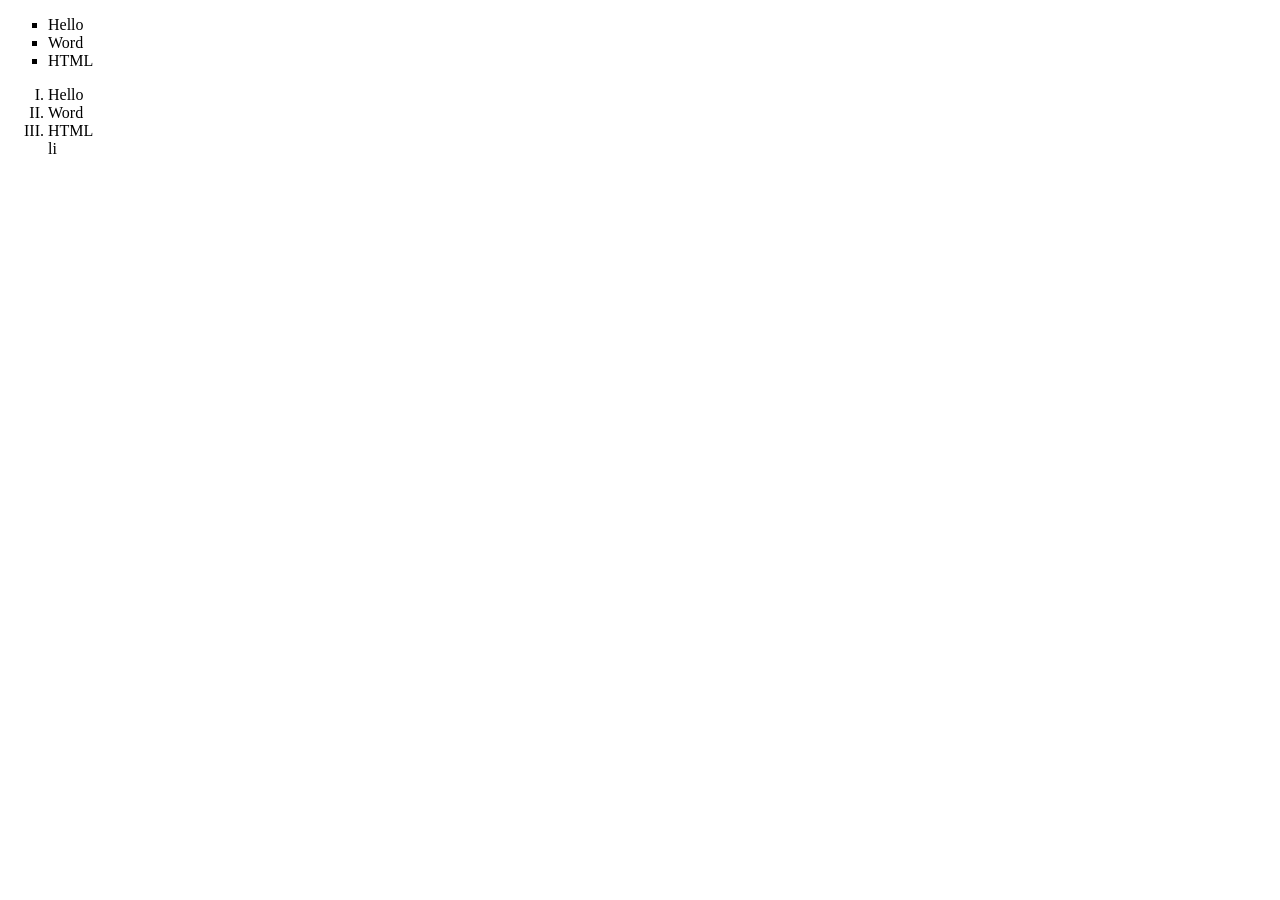
==== index.html @ b53c75ba "Update index.html with add li" ====
<!DOCTYPE html>
<html lang="en">
<head>
    <meta charset="UTF-8">
    <meta name="viewport" content="width=device-width, initial-scale=1.0">
    <title>Page Title</title>
</head>
<body>
    <ul style="list-style-type: square;">
        <li>Hello</li>
        <li>Word</li>
        <li>HTML</li>
    </ul>
    <ol type="I">
        <li>Hello</li>
        <li>Word</li>
        <li>HTML</li>li
    </ol>
</body>
</html>
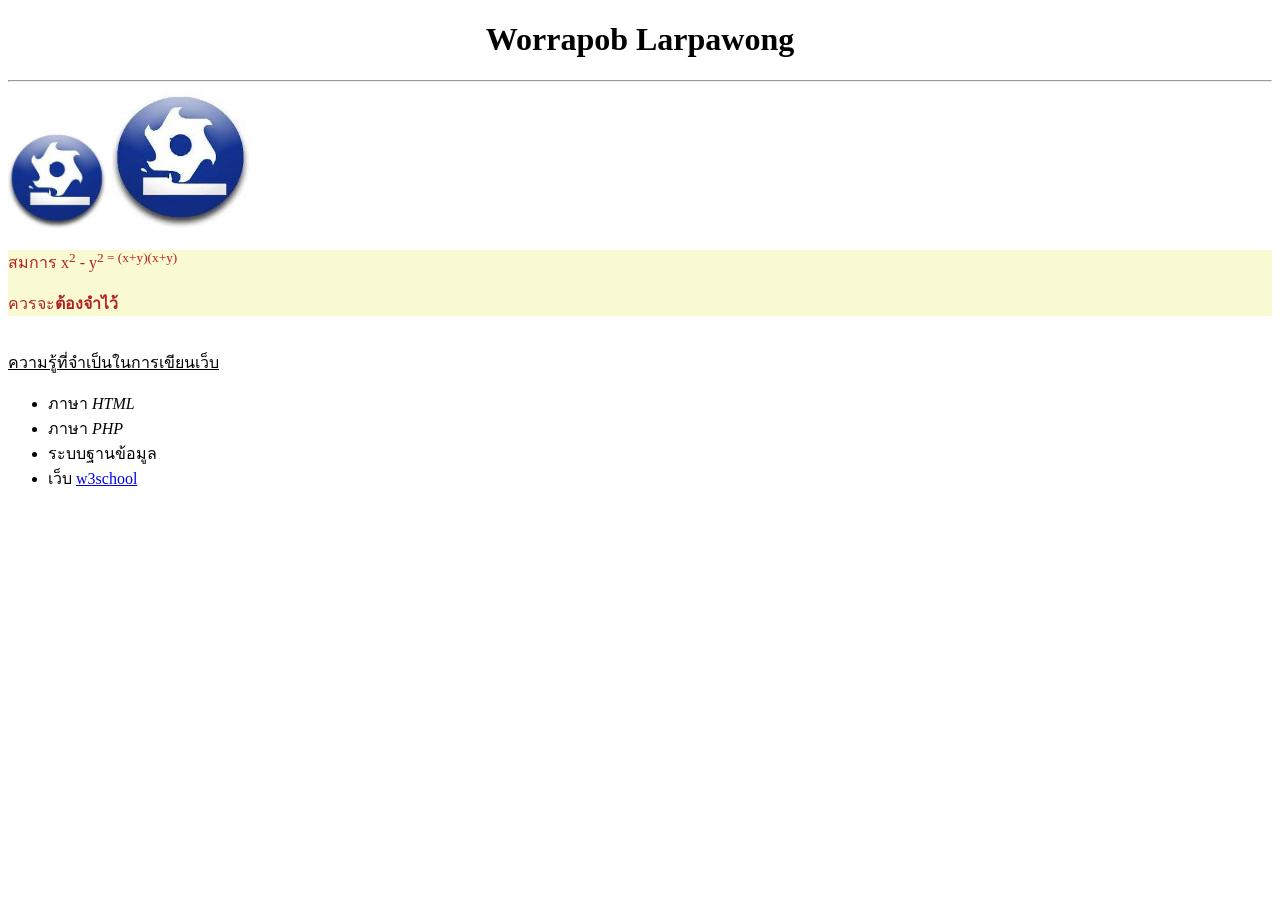
==== commit 0c08d7ed: "Homework2 Homework2" ====
--- a/index.html
+++ b/index.html
@@ -3,18 +3,23 @@
 <head>
     <meta charset="UTF-8">
     <meta name="viewport" content="width=device-width, initial-scale=1.0">
-    <title>Page Title</title>
+    <title>HomeWork2</title>
 </head>
 <body>
-    <ul style="list-style-type: square;">
-        <li>Hello</li>
-        <li>Word</li>
-        <li>HTML</li>
+    <h1 style="text-align: center;">Worrapob Larpawong</h1><hr>
+    <img style="width: 100px; height: 100px;" src="[data-uri]" alt="cit-logo">
+    <a href="http://google.co.th" target="_blank" rel="noopener noreferrer"><img style="width: 140px; height: 140px;" src="[data-uri]" alt="cit-logo"></a>
+    <br>
+    <div style="background-color: lightgoldenrodyellow; color: firebrick;">
+        <p>สมการ x<sup>2</sup> - y<sup>2 = (x+y)(x+y) </sup></p>
+        <p>ควรจะ<b>ต้องจำไว้</b></p>
+    </div><br>
+    <ins>ความรู้ที่จำเป็นในการเขียนเว็บ</ins>
+    <ul>
+        <li>ภาษา <i>HTML</i></li>
+        <li>ภาษา <i>PHP</i></li>
+        <li>ระบบฐานข้อมูล</li>
+        <li>เว็บ <a href="https://www.w3schools.com" target="_blank" rel="noopener noopener">w3school</a></li>
     </ul>
-    <ol type="I">
-        <li>Hello</li>
-        <li>Word</li>
-        <li>HTML</li>li
-    </ol>
 </body>
-</html>
+</html>
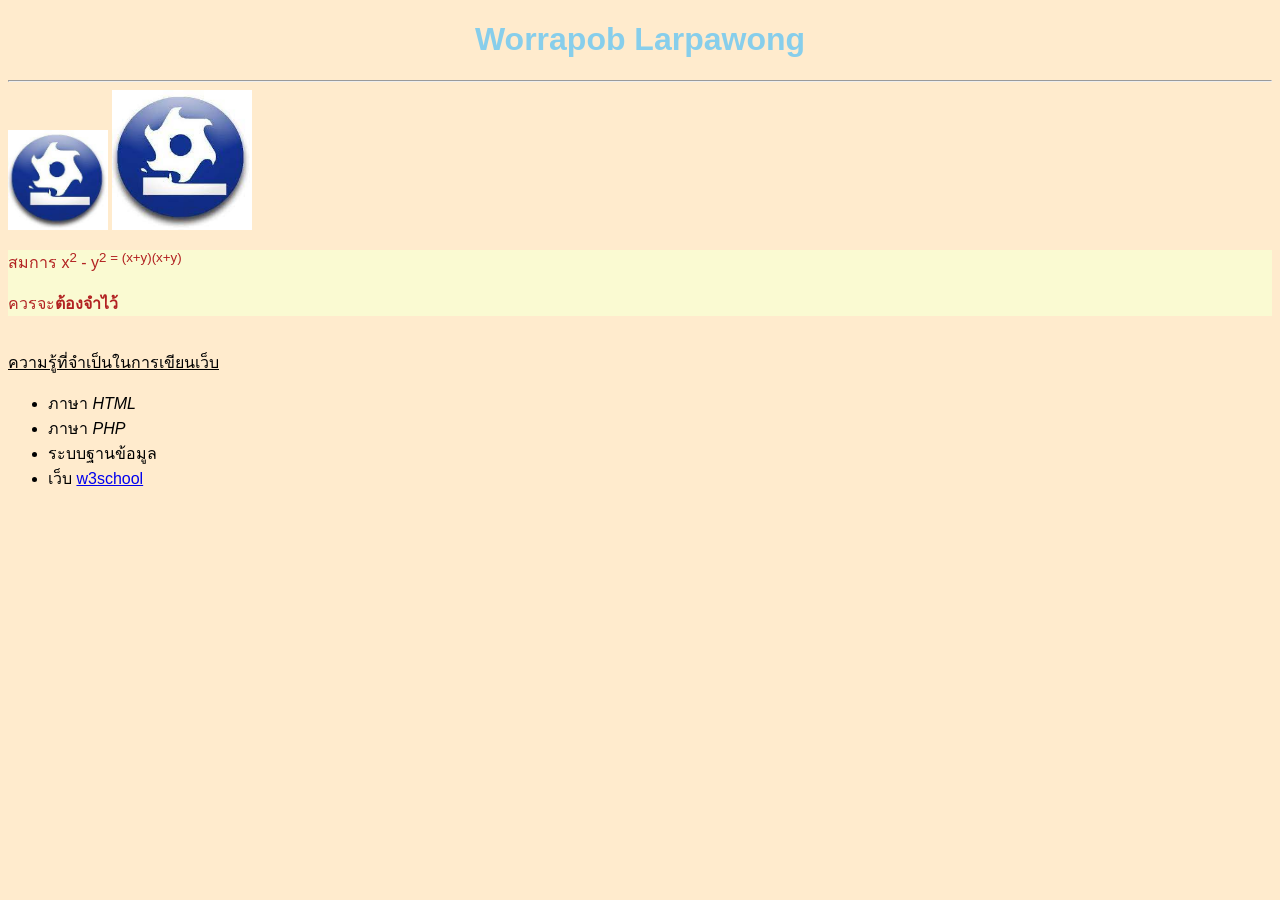
==== commit 88c14a5e: "Update index.html add css internal Update index.html add css internal" ====
--- a/index.html
+++ b/index.html
@@ -5,6 +5,15 @@
     <meta name="viewport" content="width=device-width, initial-scale=1.0">
     <title>HomeWork2</title>
 </head>
+<style>
+    body{
+        font-family: sans-serif;
+        background-color: blanchedalmond;
+    }
+    h1{
+        color: skyblue;
+    }
+</style>
 <body>
     <h1 style="text-align: center;">Worrapob Larpawong</h1><hr>
     <img style="width: 100px; height: 100px;" src="[data-uri]" alt="cit-logo">
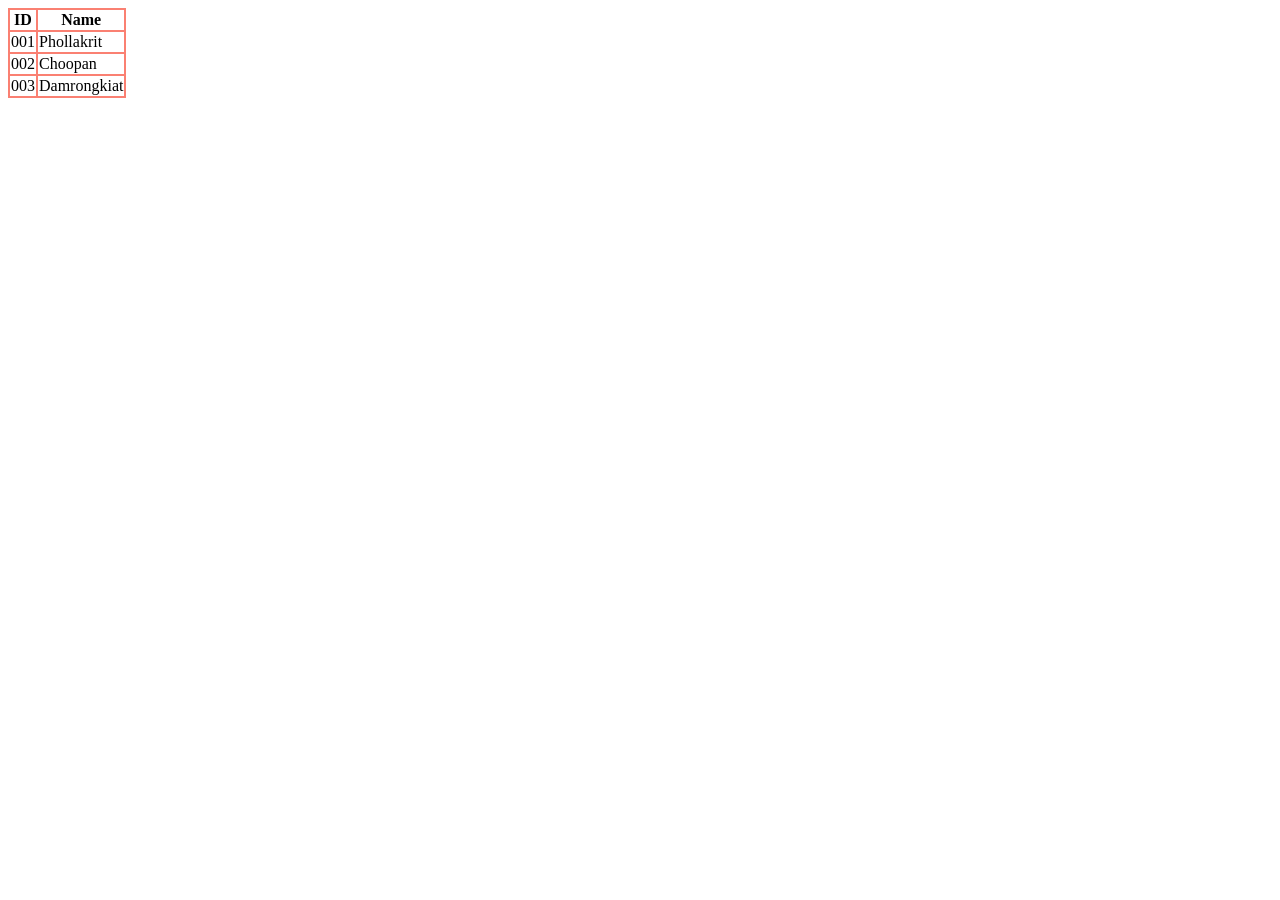
==== commit 3ffcd5dc: "Update undex.html with table Update undex.html with table" ====
--- a/index.html
+++ b/index.html
@@ -3,32 +3,32 @@
 <head>
     <meta charset="UTF-8">
     <meta name="viewport" content="width=device-width, initial-scale=1.0">
-    <title>HomeWork2</title>
+    <title>Homework</title>
+    <style>
+        table,th,td{
+            border: 2px solid salmon;
+            border-collapse: collapse;
+        }
+    </style>
 </head>
-<style>
-    body{
-        font-family: sans-serif;
-        background-color: blanchedalmond;
-    }
-    h1{
-        color: skyblue;
-    }
-</style>
 <body>
-    <h1 style="text-align: center;">Worrapob Larpawong</h1><hr>
-    <img style="width: 100px; height: 100px;" src="[data-uri]" alt="cit-logo">
-    <a href="http://google.co.th" target="_blank" rel="noopener noreferrer"><img style="width: 140px; height: 140px;" src="[data-uri]" alt="cit-logo"></a>
-    <br>
-    <div style="background-color: lightgoldenrodyellow; color: firebrick;">
-        <p>สมการ x<sup>2</sup> - y<sup>2 = (x+y)(x+y) </sup></p>
-        <p>ควรจะ<b>ต้องจำไว้</b></p>
-    </div><br>
-    <ins>ความรู้ที่จำเป็นในการเขียนเว็บ</ins>
-    <ul>
-        <li>ภาษา <i>HTML</i></li>
-        <li>ภาษา <i>PHP</i></li>
-        <li>ระบบฐานข้อมูล</li>
-        <li>เว็บ <a href="https://www.w3schools.com" target="_blank" rel="noopener noopener">w3school</a></li>
-    </ul>
+    <table>
+        <tr>
+            <th>ID</th>
+            <th>Name</th>
+        </tr>
+        <tr>
+            <td>001</td>
+            <td>Phollakrit</td>
+        </tr>
+        <tr>
+            <td>002</td>
+            <td>Choopan</td>
+        </tr>
+        <tr>
+            <td>003</td>
+            <td>Damrongkiat</td>
+        </tr>
+    </table>
 </body>
 </html>
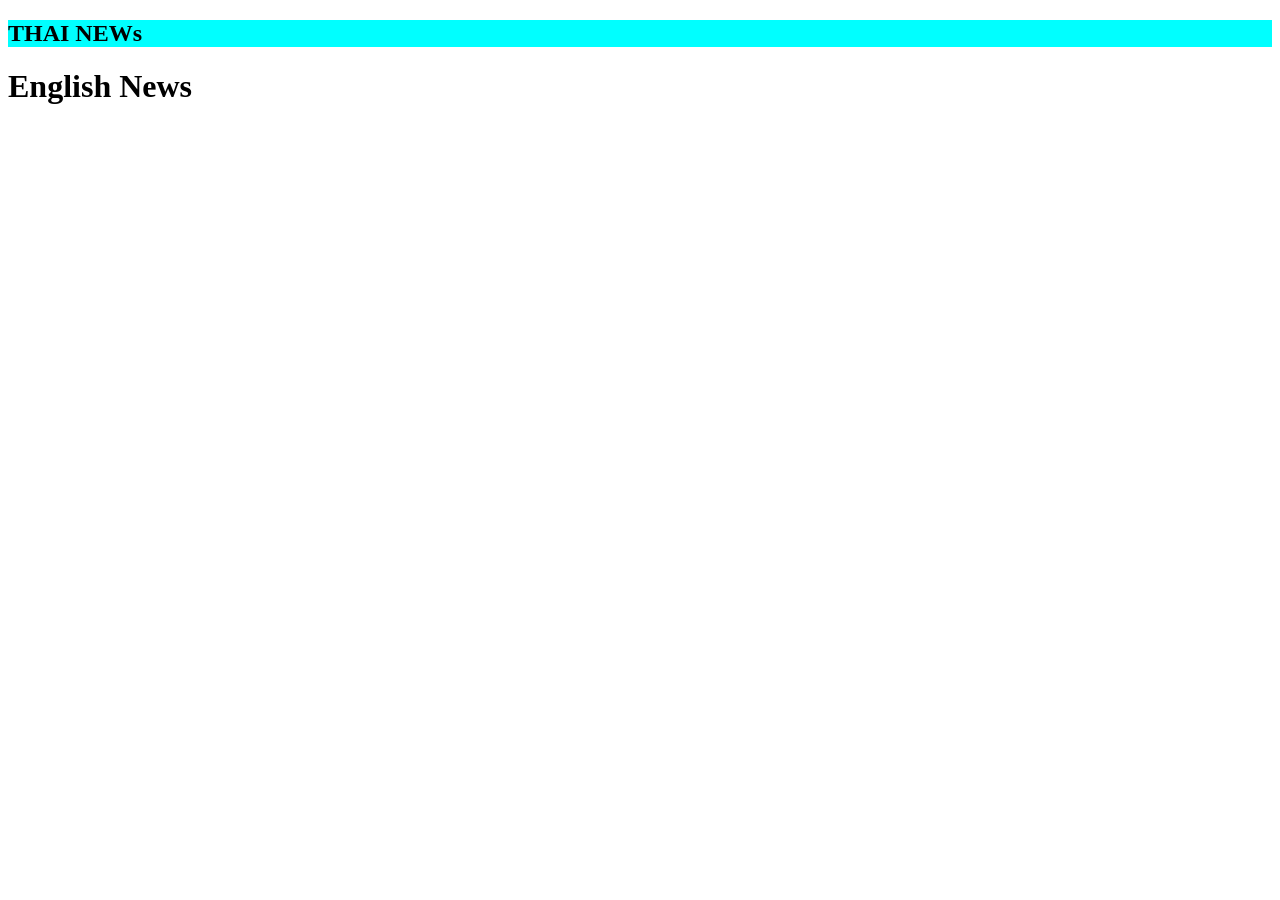
==== commit dc8f3362: "Update index.html Attribute selector Update index.html Attribute selector" ====
--- a/index.html
+++ b/index.html
@@ -5,30 +5,13 @@
     <meta name="viewport" content="width=device-width, initial-scale=1.0">
     <title>Homework</title>
     <style>
-        table,th,td{
-            border: 2px solid salmon;
-            border-collapse: collapse;
+        h2[title~="Thai"]{
+            background-color: aqua;
         }
     </style>
 </head>
 <body>
-    <table>
-        <tr>
-            <th>ID</th>
-            <th>Name</th>
-        </tr>
-        <tr>
-            <td>001</td>
-            <td>Phollakrit</td>
-        </tr>
-        <tr>
-            <td>002</td>
-            <td>Choopan</td>
-        </tr>
-        <tr>
-            <td>003</td>
-            <td>Damrongkiat</td>
-        </tr>
-    </table>
+    <h2 title="Thai News">THAI NEWs</h2>
+    <h1 title="Thai News">English News</h1>
 </body>
 </html>
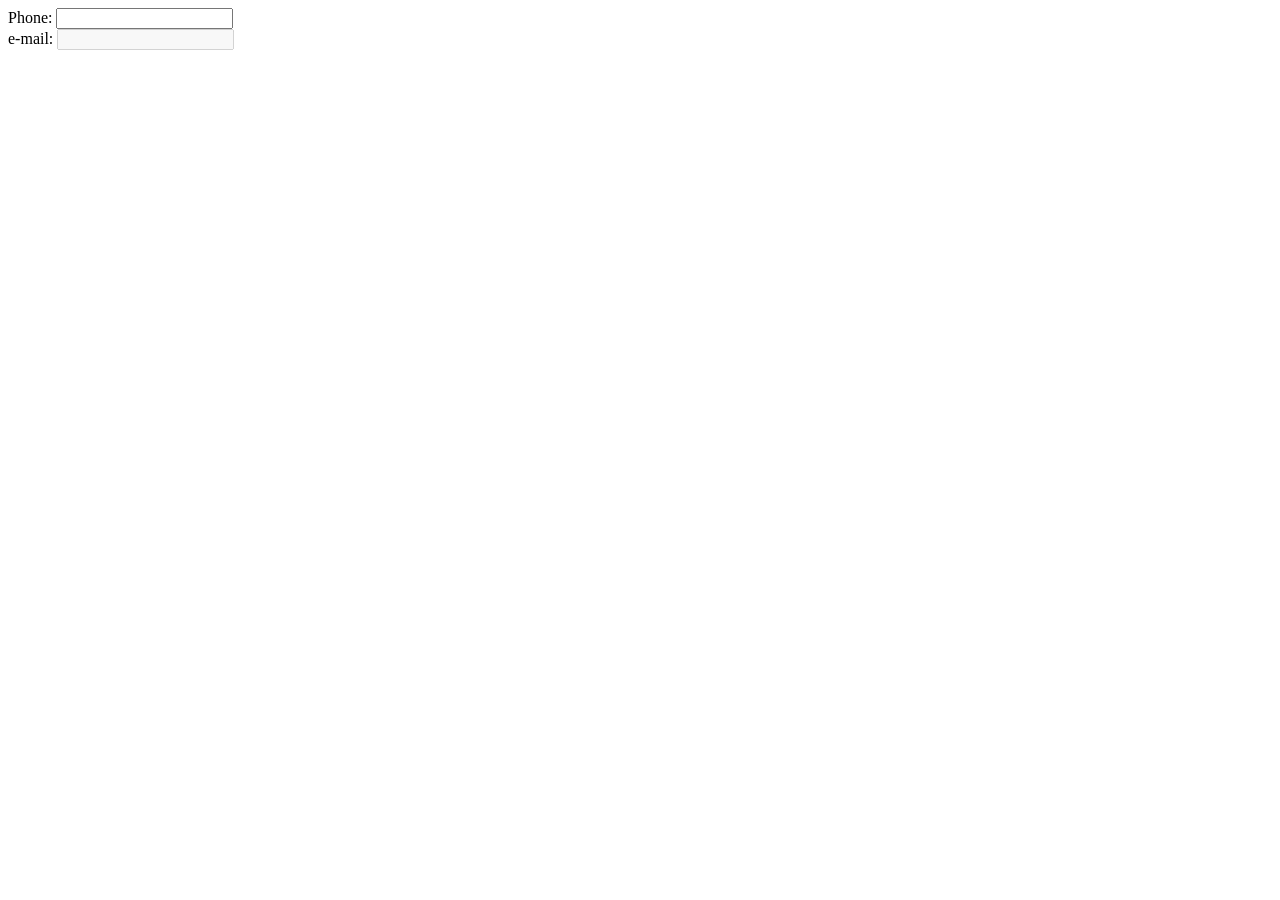
==== commit 7f247ffc: "Update index.html with focus Update index.html with focus" ====
--- a/index.html
+++ b/index.html
@@ -5,13 +5,15 @@
     <meta name="viewport" content="width=device-width, initial-scale=1.0">
     <title>Homework</title>
     <style>
-        h2[title~="Thai"]{
-            background-color: aqua;
+        input:focus{
+            background-color: #f2f2f2;
         }
     </style>
 </head>
 <body>
-    <h2 title="Thai News">THAI NEWs</h2>
-    <h1 title="Thai News">English News</h1>
+    <form>
+        Phone: <input type="tel"><br>
+        e-mail: <input type="email" disabled>
+    </form>
 </body>
 </html>
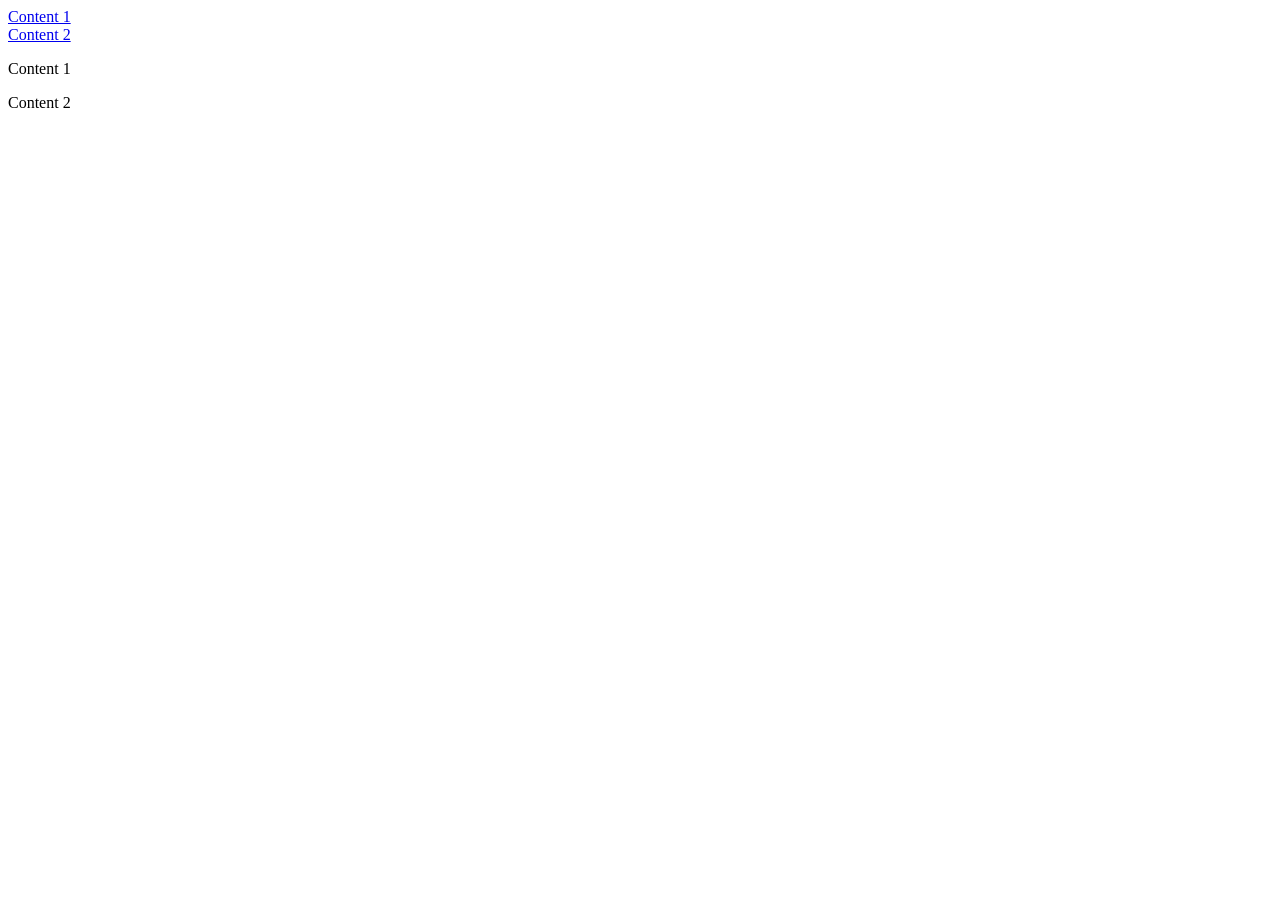
==== commit 8bb5e9d8: "Update index.html target Update index.html target" ====
--- a/index.html
+++ b/index.html
@@ -5,15 +5,16 @@
     <meta name="viewport" content="width=device-width, initial-scale=1.0">
     <title>Homework</title>
     <style>
-        input:focus{
-            background-color: #f2f2f2;
+        :target{
+            border: 2px solid green;
+            background-color: yellow;
         }
     </style>
 </head>
 <body>
-    <form>
-        Phone: <input type="tel"><br>
-        e-mail: <input type="email" disabled>
-    </form>
+    <a href="#news1">Content 1</a><br>
+    <a href="#news2">Content 2</a>
+    <p id="news1">Content 1</p>
+    <p id="news2">Content 2</p>
 </body>
 </html>
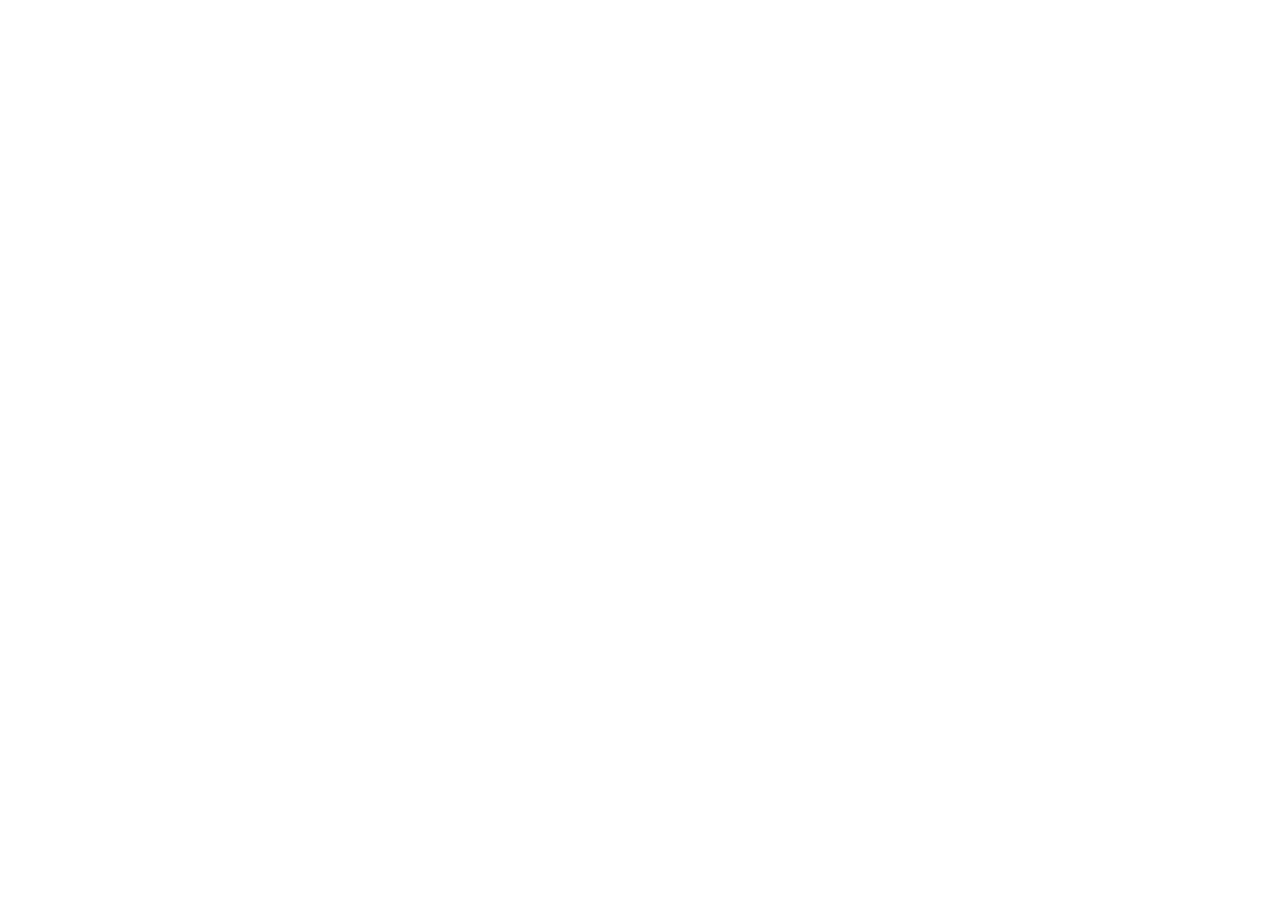
==== commit d4eed38a: "intiial commit for bootstrap intiial commit for bootstrap" ====
--- a/index.html
+++ b/index.html
@@ -10,11 +10,12 @@
             background-color: yellow;
         }
     </style>
+<link href="https://cdn.jsdelivr.net/npm/bootstrap@5.3.2/dist/css/bootstrap.min.css" rel="stylesheet" integrity="sha384-T3c6CoIi6uLrA9TneNEoa7RxnatzjcDSCmG1MXxSR1GAsXEV/Dwwykc2MPK8M2HN" crossorigin="anonymous">
 </head>
 <body>
-    <a href="#news1">Content 1</a><br>
-    <a href="#news2">Content 2</a>
-    <p id="news1">Content 1</p>
-    <p id="news2">Content 2</p>
+    <div class="container">
+        
+    </div>
 </body>
+<script src="https://cdn.jsdelivr.net/npm/bootstrap@5.3.2/dist/js/bootstrap.bundle.min.js" integrity="sha384-C6RzsynM9kWDrMNeT87bh95OGNyZPhcTNXj1NW7RuBCsyN/o0jlpcV8Qyq46cDfL" crossorigin="anonymous"></script>
 </html>
